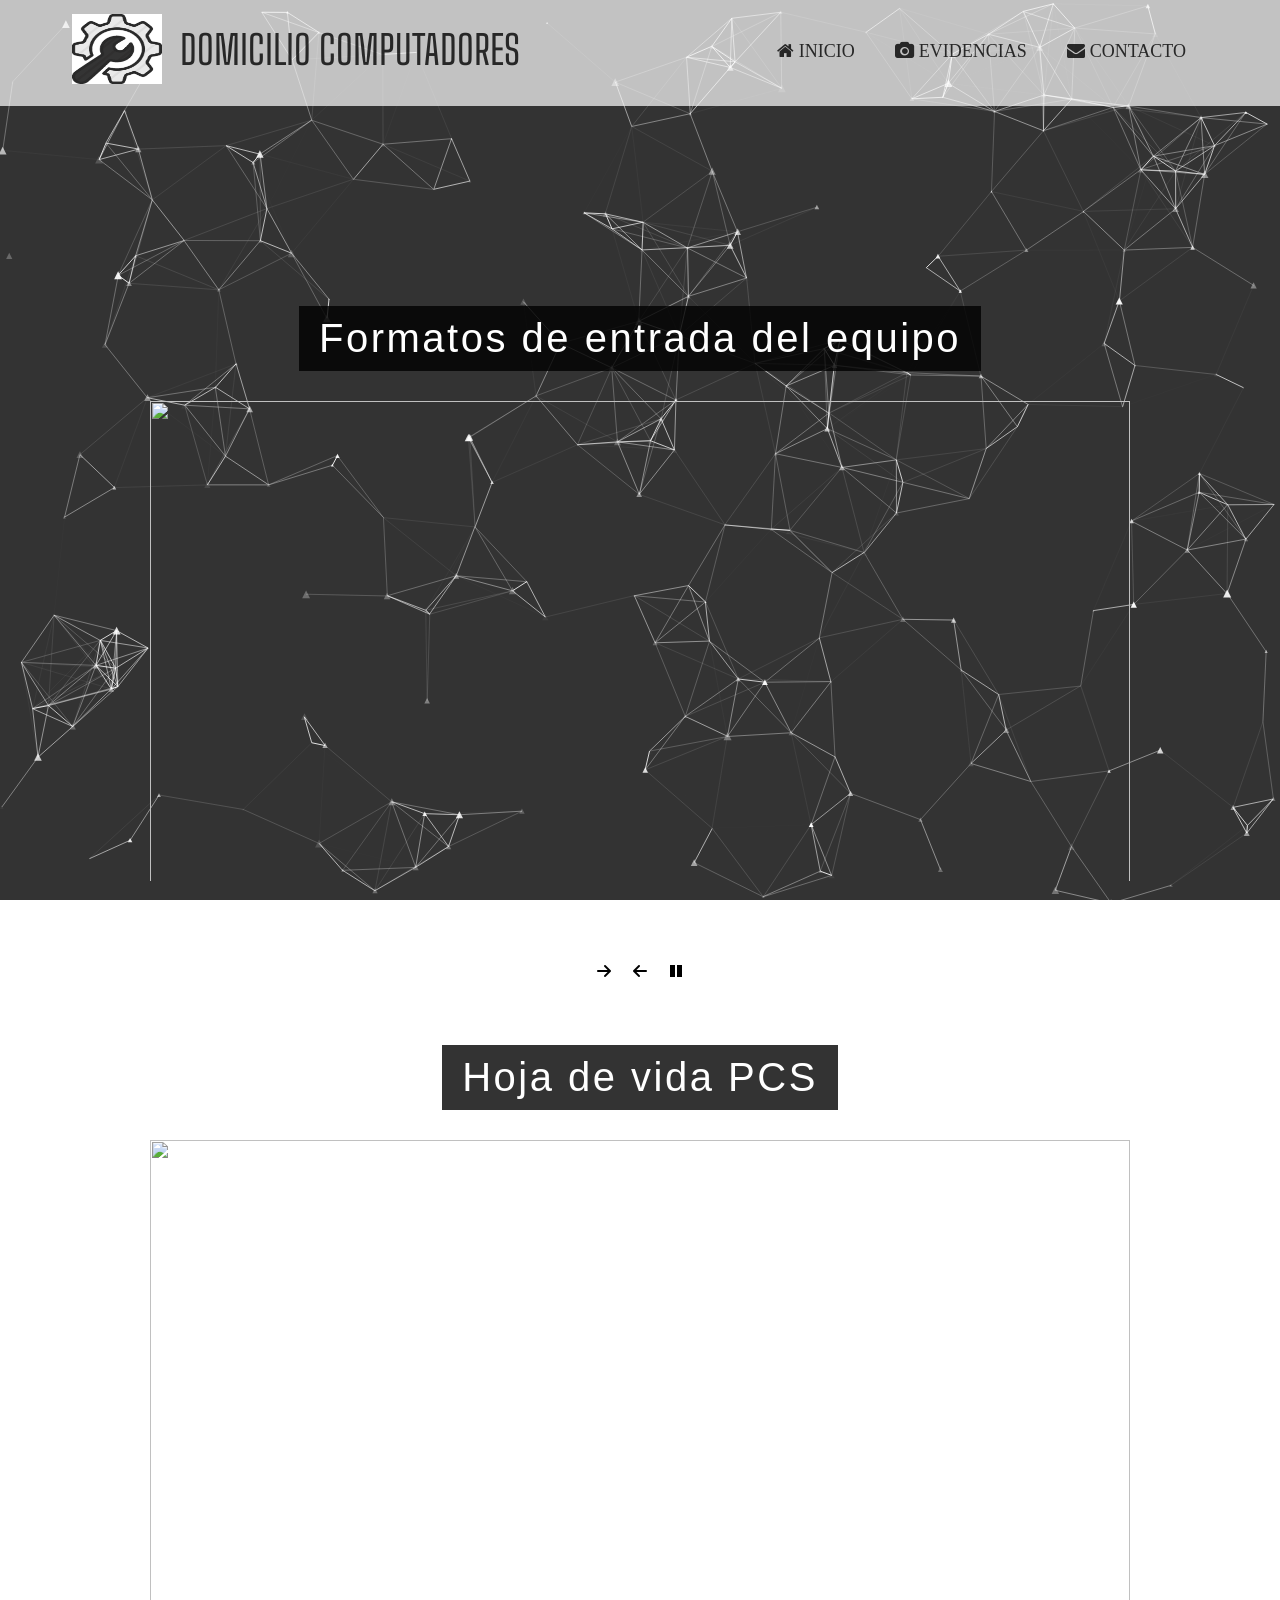
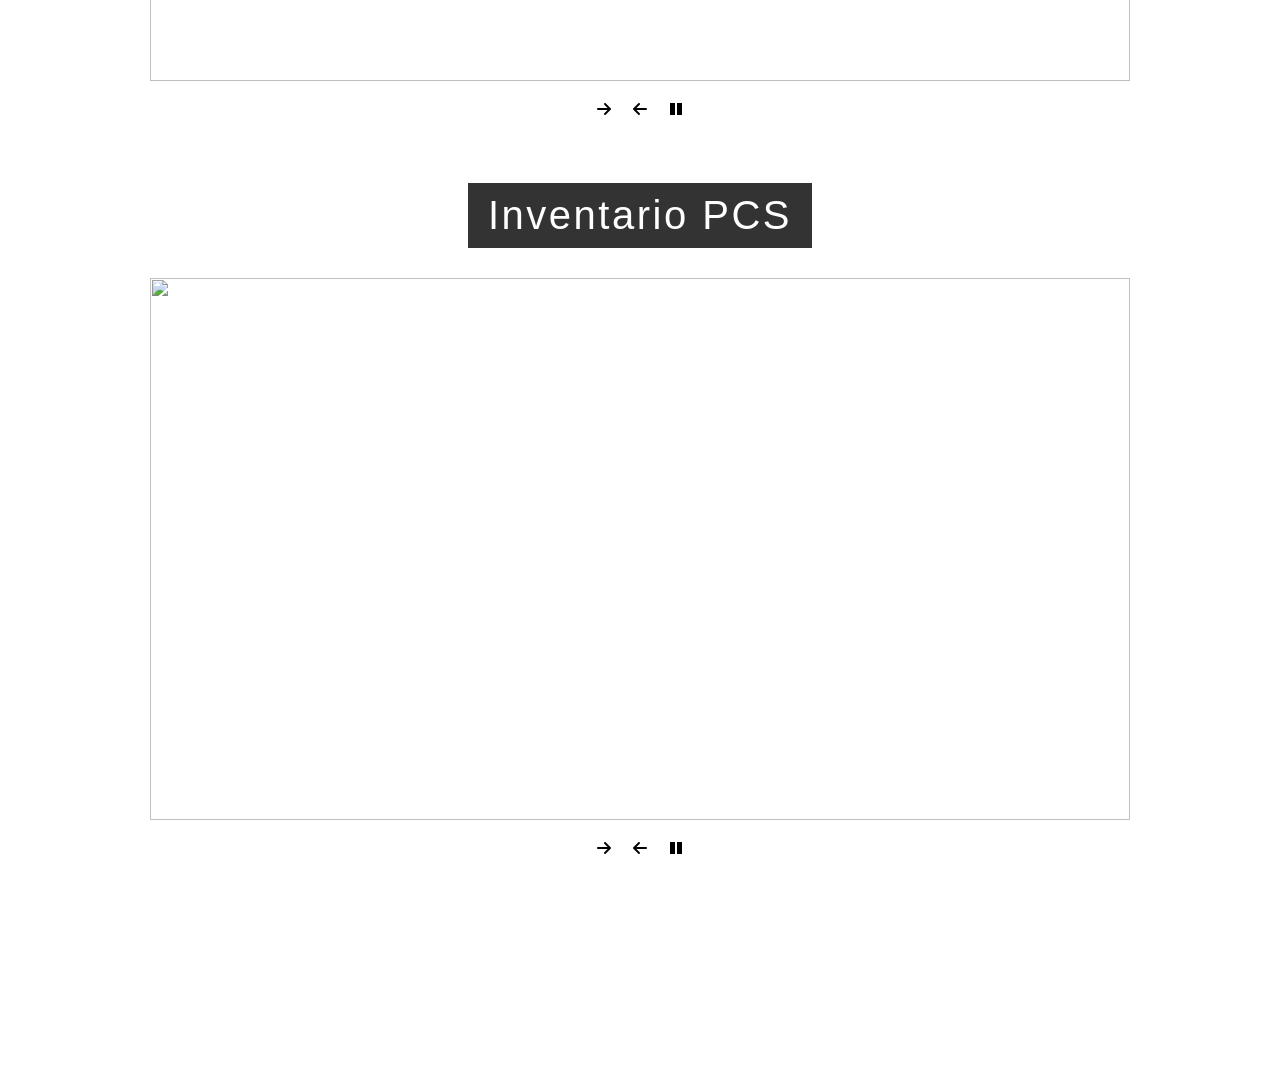
==== index3.html @ 37a3c669 "Add files via upload" ====
<!DOCTYPE html>
<html lang="en">
<head>
  <meta charset="UTF-8">
  <meta name="viewport" content="width=device-width, user-scalable=no, initial-scale=1.0, maximum-scale=1.0, minimum-scale=1.0">
  <title>Domiciliocomputadores</title>
  <link href="https://fonts.googleapis.com/css?family=Big+Shoulders+Text|Cormorant+Garamond|Roboto+Mono&display=swap" rel="stylesheet">
  <link rel="stylesheet" href="estilos.css">
  <link rel="stylesheet" href="fonts-2.css">
  <link rel="stylesheet" type="text/css" href="css/styles.css">
    <link rel="stylesheet" type="text/css" href="https://stackpath.bootstrapcdn.com/font-awesome/4.7.0/css/font-awesome.min.css">
    <link rel="stylesheet" href="https://cdn.jsdelivr.net/bxslider/4.2.12/jquery.bxslider.css">
    <script src="https://ajax.googleapis.com/ajax/libs/jquery/3.1.1/jquery.min.js"></script>
    <script src="https://cdn.jsdelivr.net/bxslider/4.2.12/jquery.bxslider.min.js"></script>
</head>
<body>

  <div id="particles-js"></div>

  <header>
    <div class="menu">
      <div class="contenedor">
        <div class="logo1">
                  <img src="img\logo\logo.png" width="90" height="70"/> 
            </div>
      <div class="logo">Domicilio computadores</div>
        
      <nav>
                <ul>
                  <li>
                      <a href="index.html" class="current"><i class=" fa fa-home">
                        Inicio
                        </a></i>
                    </li>

                    <li>
                        <a href="#" class="current"><i class=" fa fa-camera">
                        Evidencias
                        </a></i>

                <ul class="submenu"> 
                  <li>    
                      <a href="index1.html" class="current"><i class="fa fa-microchip">
                          Mantenimiento del Hardware
                      </a></i>
                  </li>
              
            <!--  <a href="#objetivo" class="current">-->
                
                  <li>
                    <a href="index3.html" class="current"><i class="fa fa-folder-open">
                          Formatos
                      </a></i>
                  </li>
                </ul>

                  <li>
                    <a href="index2.html" class="current"><i class="fa fa-envelope">
                          Contacto
                      </a></i>
                  </li>
                </ul>
            </nav>

    </div>
  </div>
  </header>



<div class="texto">
    <h2 class="animated tada">Formatos de entrada del equipo</h2>

  <div class="main">
    <div class="slides">
      <img src="img/formatos/entrada/3.png">
      <img src="img/formatos/entrada/4.png">
      <img src="img/formatos/entrada/1.png">
      <img src="img/formatos/entrada/2.png">
    </div>
  </div>
  <script src="http://code.jquery.com/jquery-1.9.1.min.js"></script>
  <script src="jquery.slides.js"></script>

<script>
 
  $(function(){
  $(".slides").slidesjs({
    play: {
      active: true,
        // [boolean] Generate the play and stop buttons.
        // You cannot use your own buttons. Sorry.
      effect: "slide",
        // [string] Can be either "slide" or "fade".
      interval: 4000,
        // [number] Time spent on each slide in milliseconds.
      auto: true,
        // [boolean] Start playing the slideshow on load.
      swap: true,
        // [boolean] show/hide stop and play buttons
      pauseOnHover: false,
        // [boolean] pause a playing slideshow on hover
      restartDelay: 2500
        // [number] restart delay on inactive slideshow
    }
  });
});
 
  </script>

  <br>
  <br>
  <center><h2>Hoja de vida PCS</h2></center>
  <div class="main">
    <div class="slides1">
      <img src="img/formatos/hoja/6.png">
      <img src="img/formatos/hoja/7.png">
      <img src="img/formatos/hoja/8.png">
      <img src="img/formatos/hoja/9.png">
      <img src="img/formatos/hoja/10.png">
      <img src="img/formatos/hoja/1.png">
      <img src="img/formatos/hoja/2.png">
      <img src="img/formatos/hoja/3.png">
      <img src="img/formatos/hoja/4.png">
      <img src="img/formatos/hoja/5.png">
    </div>
  </div>
  <script src="http://code.jquery.com/jquery-1.9.1.min.js"></script>
  <script src="jquery.slides.js"></script>

<script>
 
  $(function(){
  $(".slides1").slidesjs({
    play: {
      active: true,
        // [boolean] Generate the play and stop buttons.
        // You cannot use your own buttons. Sorry.
      effect: "fade",
        // [string] Can be either "slide" or "fade".
      interval: 4000,
        // [number] Time spent on each slide in milliseconds.
      auto: true,
        // [boolean] Start playing the slideshow on load.
      swap: true,
        // [boolean] show/hide stop and play buttons
      pauseOnHover: false,
        // [boolean] pause a playing slideshow on hover
      restartDelay: 2500
        // [number] restart delay on inactive slideshow
    }
  });
});
 
  </script>

<br>
  <br>
  <center><h2>Inventario PCS</h2></center>
  <div class="main">
    <div class="slides2">
      <img src="img/formatos/inventario/3.png">
      <img src="img/formatos/inventario/4.png">
      <img src="img/formatos/inventario/1.png">
      <img src="img/formatos/inventario/2.png">
    </div>
  </div>
  <script src="http://code.jquery.com/jquery-1.9.1.min.js"></script>
  <script src="jquery.slides.js"></script>

<script>
 
  $(function(){
  $(".slides2").slidesjs({
    play: {
      active: true,
        // [boolean] Generate the play and stop buttons.
        // You cannot use your own buttons. Sorry.
      effect: "fade",
        // [string] Can be either "slide" or "fade".
      interval: 4000,
        // [number] Time spent on each slide in milliseconds.
      auto: true,
        // [boolean] Start playing the slideshow on load.
      swap: true,
        // [boolean] show/hide stop and play buttons
      pauseOnHover: false,
        // [boolean] pause a playing slideshow on hover
      restartDelay: 2500
        // [number] restart delay on inactive slideshow
    }
  });
});
 
  </script>

  <script src="particles.js"></script>
  <script src="particulas.js"></script>

  
</body>
</html>
---- estilos.css ----
* {
	padding:0;
	margin:0;
	-webkit-box-sizing: border-box;
	-moz-box-sizing: border-box;
	box-sizing: border-box;
}

body {
	font-family: oswald, helvetica, arial, sans-serif;
	background:url(bg.png), #000;
	background-color: transparent;
	background-size: cover;
	background-attachment:fixed;
}

.contenedor {
	width:90%;
	max-width:10000px;
	margin:auto;
}

#particles-js {
	width:100%;
	height:100%;
	position:fixed;
	background:rgba(0,0,0,.8);

}

header {
	position: relative;
	height:auto;
}

header .menu {
	background:rgba(255,255,255,.7);
	overflow: hidden;
	font-family: 'Big Shoulders Text', cursive;
}

header .logo {
	color:rgba(0,0,0,.8);
	float:left;
	font-size:40px;
	line-height:80px;
	margin: 10px;
	text-transform: uppercase;
}

header .logo1 {
	color:rgba(0,0,0,.8);
	float:left;
	width: auto;
	height: auto;
	font-size:80px;
	line-height:90px;
	margin: 8px;
}

header nav {
	color:rgba(0,0,0,.8);
	float:right;
	font-size:90px;
	line-height:100px;
	margin: 10px;
	
}

header nav ul {
	list-style: none;
}


header nav ul li {
	float: left;
}

header nav ul li a {
	color:rgba(0,0,0,.8);
	text-decoration: none;
	display: block;
	font-size:18px;
	padding:0 20px;
	line-height:80px;
	text-transform: uppercase;
	position: relative;
}

header nav ul li a {
	color:rgba(0,0,0,.8);
	text-decoration: none;
	display: block;
	font-size:18px;
	padding:0 20px;
	line-height:80px;
	text-transform: uppercase;
	position: relative;
}

header nav ul li:hover {
	background:rgba(0,0,0,.8);
}

header nav ul li a:hover {
	color:#fff;
}

.submenu{
	z-index: 10000000;
	position: absolute;
	float: left;
	background: rgba(255,255,255,.7);
	width: 250px;
	height: auto;
	visibility: hidden;
	opacity: 0;
	transition: opacity 1.5s;	
}

.submenu li a{
	z-index: 10000000;
	padding: 10px 15px;
	float: left;
	color: black;
	text-decoration: none;
	width: auto;
	height: auto;
	font-family: 'Indie Flower', cursive;
	text-transform: uppercase;


}

.menu li:hover .submenu{
	visibility: visible;
	opacity: 1;
}
.texto {
	color:#fff;
	position:relative;
	padding:200px 0;
	text-align: center;
	font-weight: 400;
}

.texto h2, .texto p {
	background: rgba(0,0,0,.8);
	display:inline-block;
	padding:10px 20px;
}

.texto h2 {
	font-size:40px;
	letter-spacing: 2.5px;
	font-weight: normal;
}


.texto p {
	font-size:20px;
	letter-spacing: 2.5px;
}

.principal {
	position:relative;
	color:rgba(255,255,255,.9);

}

.principal article {
	z-index: 1;
	padding:20px;
	margin-bottom: 20px;
}

.principal article p {
	margin-bottom: 20px;
	line-height:24px;
	font-family:helvetica, arial, sans-serif;

}

.principal article .fecha {
	color:#939393;
}

.principal section {
	padding:20px;
	background:rgba(255,255,255,.2);
	margin-bottom: 20px;
}

.principal section h3 {
	margin-bottom: 20px;
	line-height:24px;
	font-family: 'Roboto Mono', monospace;
	font-style: oblique;
	font-weight:bold;
	position: center;
	text-align: center;
}

.principal section p {
	z-index: 1;
	margin-bottom: 40px;
	line-height:24px;
	font-family: 'Cormorant Garamond', serif;
	text-align: justify;
}

.principal section objetivo {
	z-index: 1;
	margin-bottom: 20px;
	line-height:24px;
	font-family:helvetica, arial, sans-serif;
	text-align: justify;
}
.principal section .fecha {
	color:#939393;
}

.onethir{
	z-index: 1;
	width: 31.5%;
	float: left;
	padding: 10px;
	text-align: center;
}

.icon-grap {
	z-index: 1;
	margin: 0 auto;
	width: 120px;
	height: 120px;
	background-color:#6991ac;
	border-radius: 125px;
	text-align: center;
	margin-top: 3%
}

.icon-grap i {
	text-align: center;
	color: #fff;
	font-size: 450%;
	padding: 20%;
}

.h3 {
	text-align: center;
	color: #fff;
	font-size: 450%;
	padding: 20%;
	letter-spacing: 2.5px;
	font-weight: normal;
	text-align: center;
}
.texto1 h4, .texto p {
	background: rgba(0,0,0,.8);
	display:inline-block;
	padding:10px 20px;
}

.texto1 h4 {
	font-size:15px;
	letter-spacing: 2.5px;
	font-weight: normal;
	text-decoration: none;
}

.h4 {
	background: rgba(0,0,0,.8);
	display:inline-block;
	padding:10px 20px;

}

.left-col{
	float: left;
	z-index: 1;
	margin: 0 auto;
	width: 60%;
	height: auto;
	padding: 1%;
}

.slidebar{
	z-index: 1;
	float: right;
	margin: 0 auto;
	width: 30%;
	height: auto;
	padding: 1%;
}

.one-thir-padding{
	z-index: 1;
	width: 30%;
	float: left;
	margin: 2% 2%;
}

.clearfix-padding{
	clear: both;
	padding: 2%;
}

.footer{
	overflow: auto;
	padding: 20px;
	margin-bottom:20px;
	z-index: 10000000;
	position: absolute;
	background: rgba(255,255,255,.7);
	width: 150%;
	visibility: hidden;
	opacity: 0;
	transition: opacity 1.5s;
}

.footer-second{
	z-index: 10000000;
	border-top: 1px solid #aadcd2;
	text-align: center;
	margin: 0;
}

.footer-second p, .footer-second a{
	text-align: center;
	color: #fff; 
	font: 160%;
	line-height: 500%;
	position: relative;
	float:center;
	font-size:20px;
	line-height:80px;
	margin: 20px;
} 

.icon-text{
	width: 100%;
	margin: 0 auto;

}

.icon-text-icon{
	float: left;
	width: 20%;
	padding: 4%;
}

.icon-text-text{
	float: left;
	width: 60%;
	padding: 4% 4% 2% 0;

}

.footer-nav{
	z-index: 1;
	text-align: center;
	list-style: none;
}

.footer-nav a{
	font-size: 160%;
	color: #c3d7df;
	font-weight: 300;
	text-decoration: none;
	text-align: left;
}

.footer-nav a:hover{
	color: #f5f5f5;
}

.social{
	text-align: center;

}

.social li{
	display: inline;
}

.social i {
	font-size: 420%;
	margin: 1%;
	padding: 5%;
	color: rgba(255,255,255,.8);
}

footer .banner-wrapper li a {
	z-index: 10000000;
	overflow: hidden;
	font-family: 'Indie Flower', cursive;
	position: relative;
}


.banner-wrapper li a{
	overflow: hidden;
	font-family: 'Indie Flower', cursive;
	width:90%;
	max-width:10000px;
	margin:auto;
}


footer{
	z-index: 10000000;
	background:rgba(255,255,255,.7);
	overflow: hidden;
	font-family: 'Indie Flower', cursive;

}

.main {
	position: relative;
	z-index: 1000000;
	width:90%;
	max-width:1000px;
	margin:20px auto;

}

img{
	
}
.slides {
	z-index: 1000000;
	width:100%;
	
}
 
.slides img {
	z-index: 1000000;
  	width: 500px;
  	height: 500px;
  	padding: 10px;
}

.slidesjs-next slidesjs-navigation{
	width: auto;
	height: auto;
	padding: 20px;
	border-bottom: none;

}

.slides1 {
	z-index: 1000000;
	width:100%;
	
}
 
.slides1 img {
	z-index: 1000000;
  	width: 100%;
  	height: 100%;
  padding: 10px;
}

.slides2 {
	z-index: 1000000;
	width:100%;
	
}
 
.slides2 img {
	z-index: 1000000;
  	width: 100%;
  	height: 100%;
  padding: 10px;
}

.slidesjs-pagination {
	background:#424242;
	list-style:none;
	overflow:hidden;
}
 
.slidesjs-pagination li {
	float:left;
}
 
.slidesjs-pagination li a {
	display:inline-block;
	padding:10px 10px;
	color:#fff;
	text-decoration:none;
	display: none;
}
 
.slidesjs-pagination li a:hover {
	background:#000;
}
 
.slides .active {
	background:#000;
}

.slides1 .active {
	background:#000;
}

.slides2 .active {
	background:#000;
}

 
.slidesjs-navigation{
	background:#fff;
	color:#000;
	text-decoration:none;
	display:inline-block;
	padding:10px 10px;
	float:center;
}

.slides1js-pagination {
	background:#424242;
	list-style:none;
	overflow:hidden;
}
 
.slides1js-pagination li {
	float:left;
}
 
.slides1js-pagination li a {
	display:block;
	padding:10px 20px;
	color:#fff;
	text-decoration:none;
}
 
.slides1js-pagination li a:hover {
	background:#fff;
}
 
.slides2js-navigation{
	background:#000;
	color:#fff;
	text-decoration:none;
	display:inline-block;
	padding: 10px 20px;
	float:right;
}

.slides2js-pagination {
	background:#424242;
	list-style:none;
	overflow:hidden;
}
 
.slides2js-pagination li {
	float:left;
}
 
.slides2js-pagination li a {
	display:block;
	padding:10px 20px;
	color:#fff;
	text-decoration:none;
}
 
.slides2js-pagination li a:hover {
	background:#fff;
}
 
.slides2js-navigation{
	background:#000;
	color:#fff;
	text-decoration:none;
	display:inline-block;
	padding: 10px 20px;
	float:right;
}


form {
	z-index: 10000000;
	position: relative;
	width: 450px;
	margin: auto;
	background: rgba(255,255,255,.6);
	padding: 10px 20px;
	box-sizing: border-box;
	border-radius: 7px;
}
input, textarea{
	width: 100%;
	margin-bottom: 20px;
	padding: 7px;
	box-sizing: border-box;
	font-size: 17px;
	border: none;

}

textarea{
	min-height: 100px;
	max-height: 200px;
	max-width: 100%;
}

.boton{
	background: rgba(0,0,0,.7);
	color: #fff;
	padding: 20px 40px;
	border-style: none;
}

.boton:hover{
	cursor: pointer;
	background: rgba(255,255,255.7);
	color: black;
}


@media (max-width: 480px;){
	form{
		width: 100px;
	}
}
---- fonts-2.css ----
@font-face {
  font-family: 'icomoon';
  src:  url('fonts/icomoon.eot?r0c7pi');
  src:  url('fonts/icomoon.eot?r0c7pi#iefix') format('embedded-opentype'),
    url('fonts/icomoon.ttf?r0c7pi') format('truetype'),
    url('fonts/icomoon.woff?r0c7pi') format('woff'),
    url('fonts/icomoon.svg?r0c7pi#icomoon') format('svg');
  font-weight: normal;
  font-style: normal;
  font-display: block;
}

[class^="icon-"], [class*=" icon-"] {
  /* use !important to prevent issues with browser extensions that change fonts */
  font-family: 'icomoon' !important;
  speak: none;
  font-style: normal;
  font-weight: normal;
  font-variant: normal;
  text-transform: none;
  line-height: 1;

  /* Better Font Rendering =========== */
  -webkit-font-smoothing: antialiased;
  -moz-osx-font-smoothing: grayscale;
}

.icon-play3:before {
  content: "\ea1c";
}
.icon-pause2:before {
  content: "\ea1d";
}
.icon-arrow-right2:before {
  content: "\ea3c";
}
.icon-arrow-left2:before {
  content: "\ea40";
}
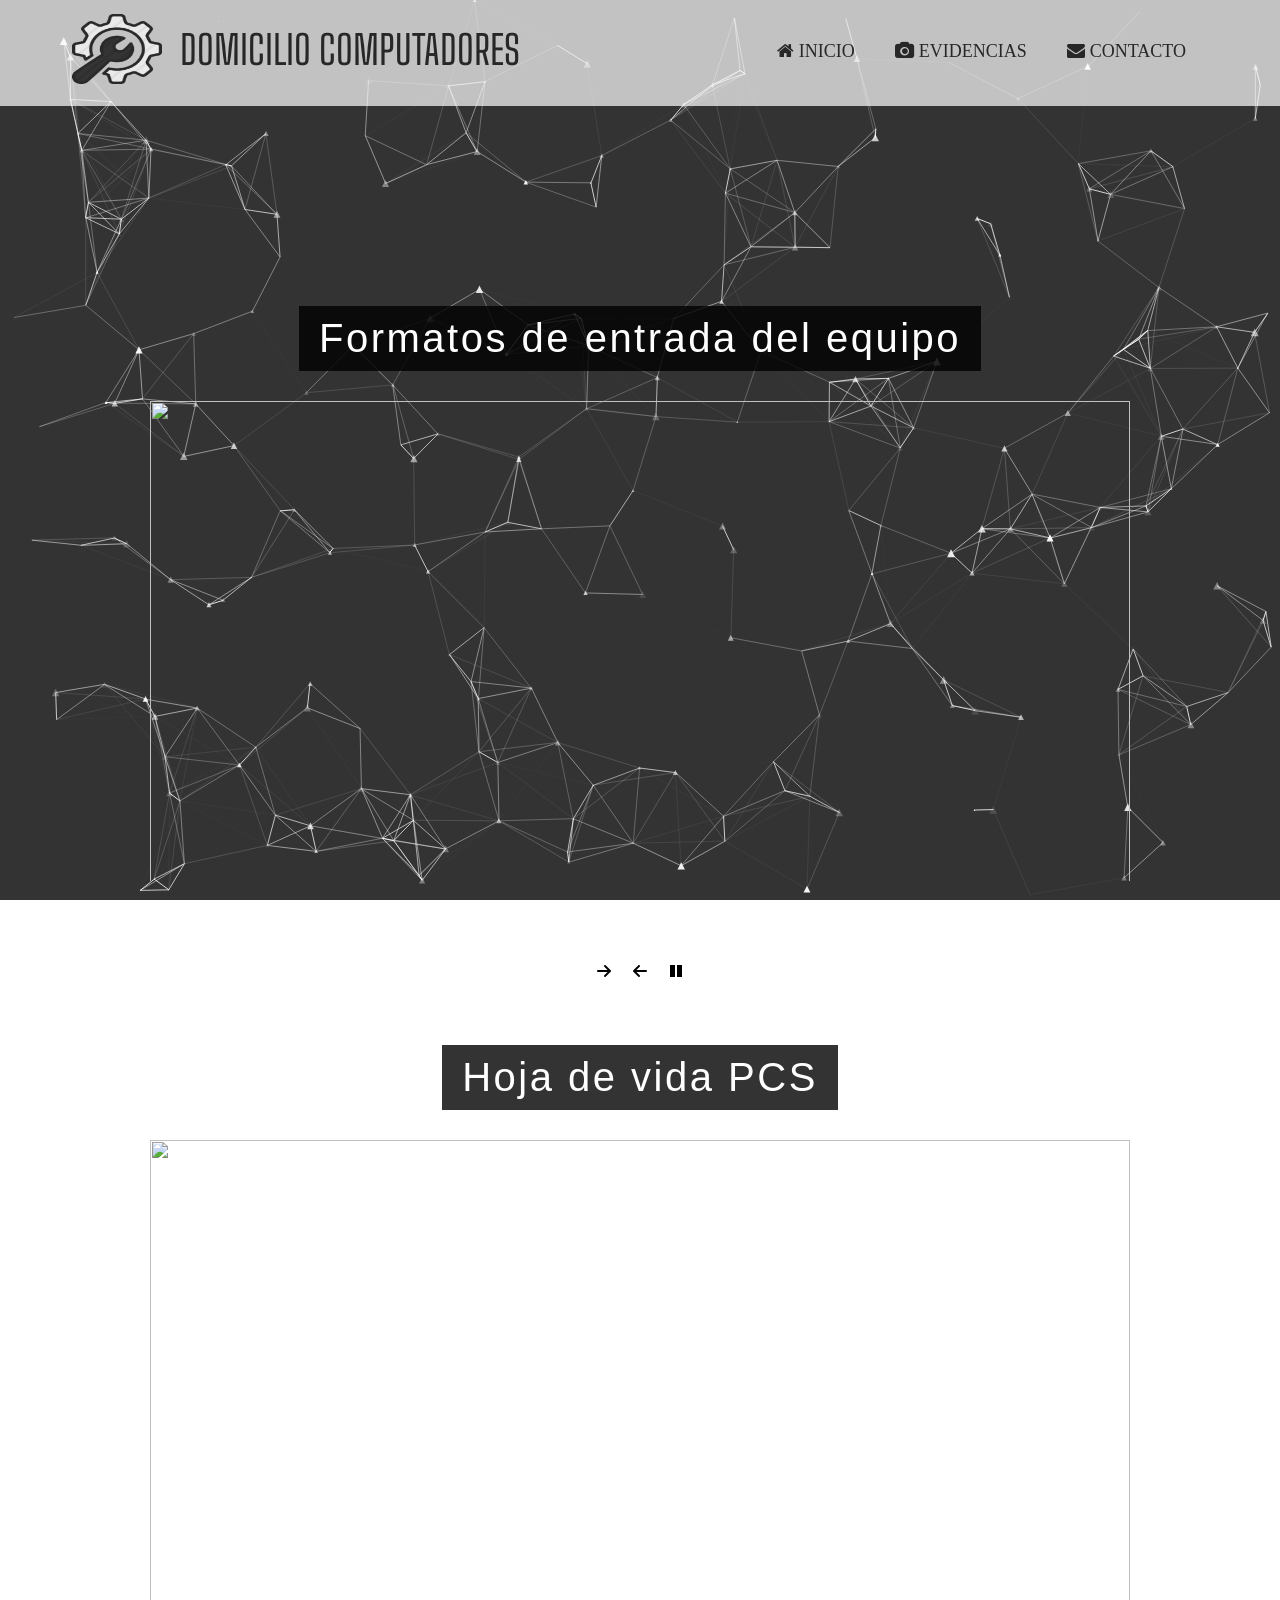
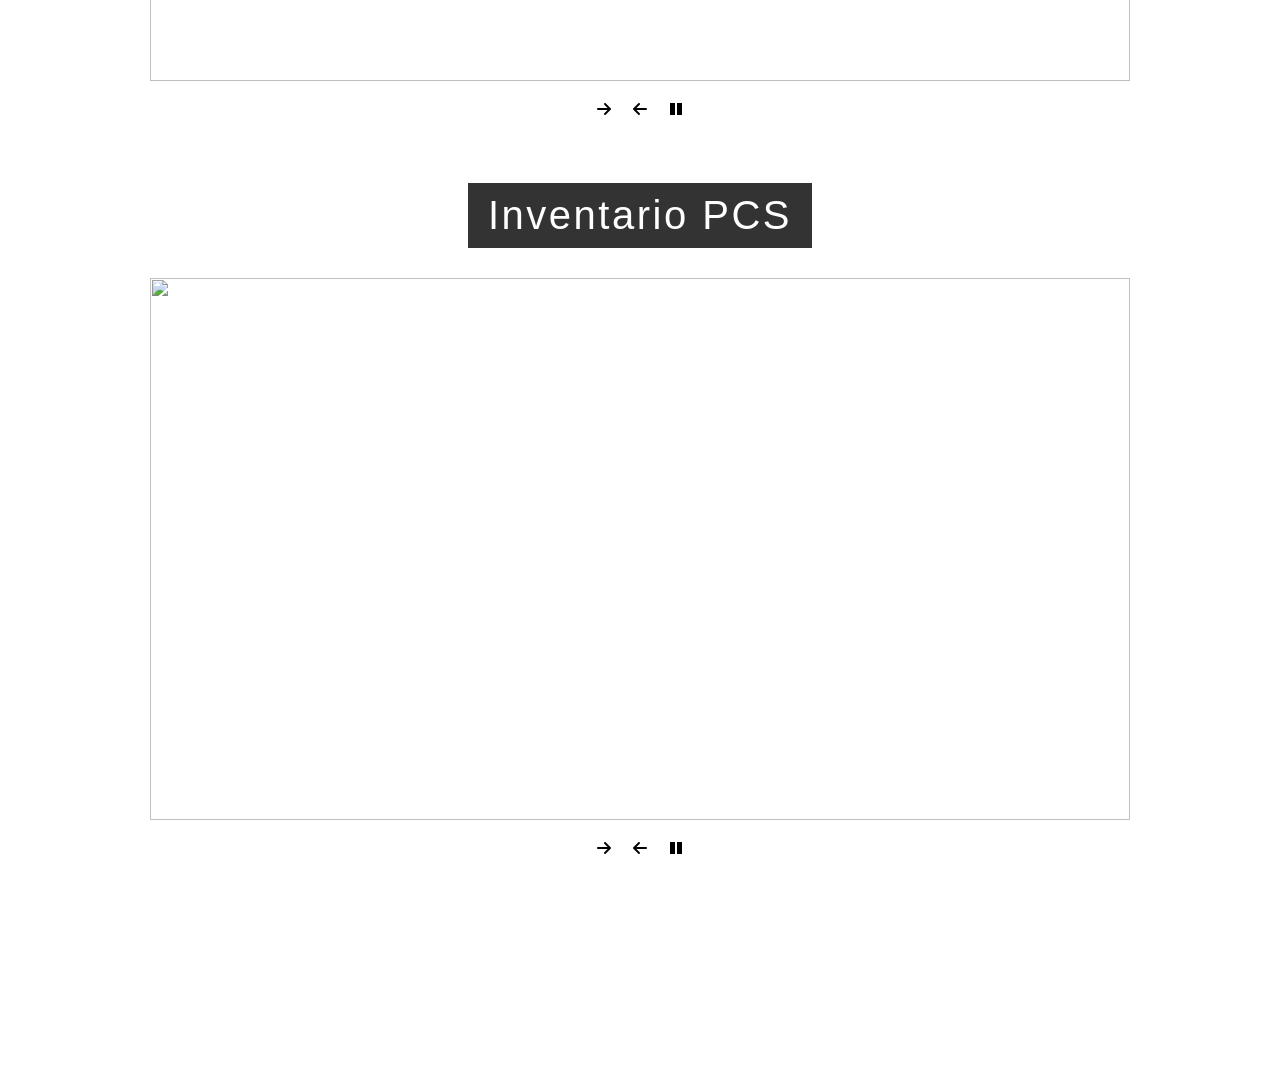
==== commit 4cbc7ce8: "Add files via upload" ====
--- a/index3.html
+++ b/index3.html
@@ -73,10 +73,10 @@
 
   <div class="main">
     <div class="slides">
-      <img src="img/formatos/entrada/3.png">
-      <img src="img/formatos/entrada/4.png">
-      <img src="img/formatos/entrada/1.png">
-      <img src="img/formatos/entrada/2.png">
+      <img src="img/formatos/entrada/3.jpg">
+      <img src="img/formatos/entrada/4.jpg">
+      <img src="img/formatos/entrada/1.jpg">
+      <img src="img/formatos/entrada/2.jpg">
     </div>
   </div>
   <script src="http://code.jquery.com/jquery-1.9.1.min.js"></script>
